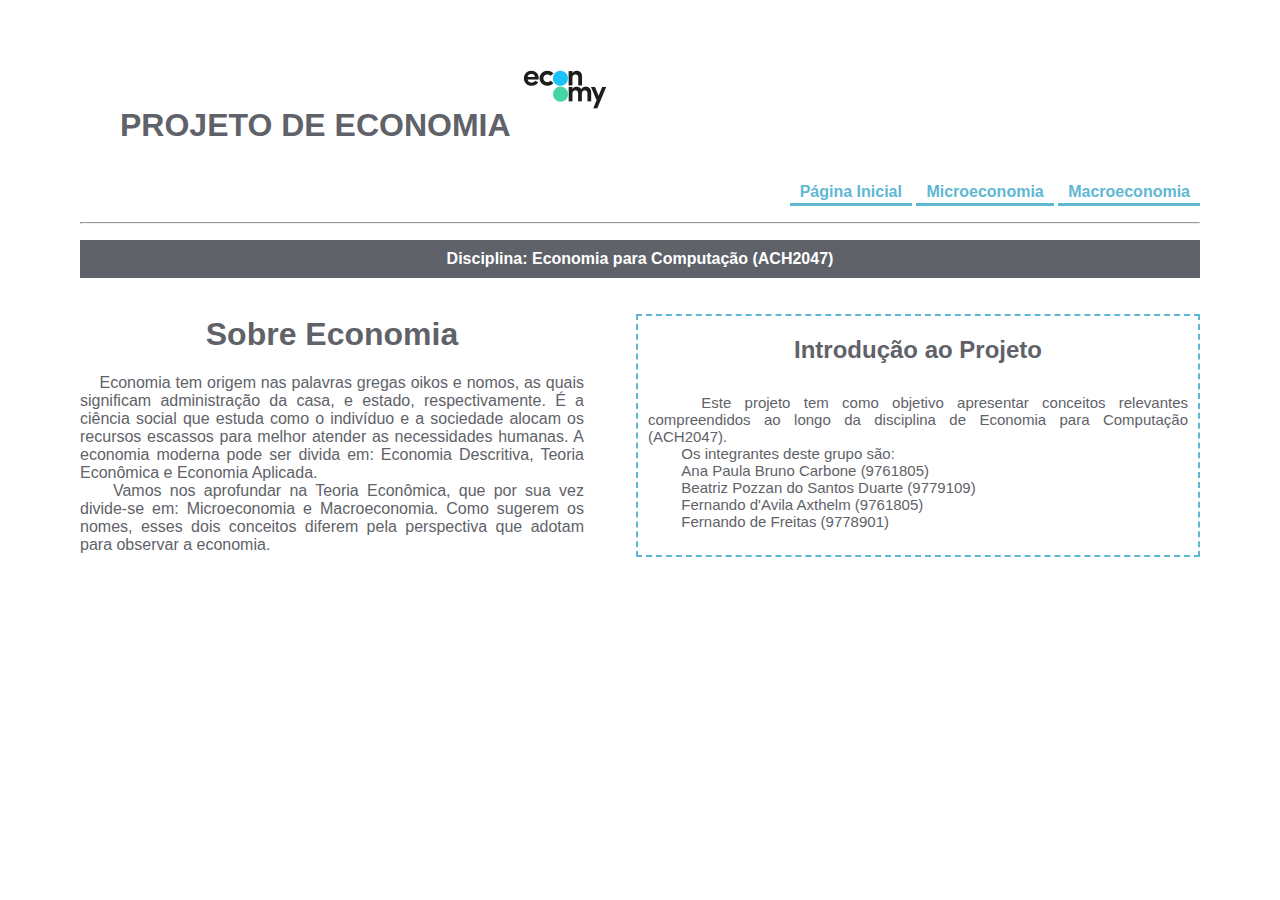
==== index.html @ 26f3d495 "inicio no git" ====
<!DOCTYPE html>
<html lang="en">
<head>
    <meta charset="UTF-8">
    <title>Projeto de Economia</title>
    <link rel="stylesheet" href="css/stylesheet.css">  <!--Importar o CSS-->
</head>
<body>
    <div class= "all">
        <div class="header">
            <ul>
                <li><h1 id="header-title"> PROJETO DE ECONOMIA </h1> </li>

                <li><img id = "logo" src="img/img-economy.jpg"></li>
            </ul>

            <nav id="header-menu" align="right">
                <ul class="header-menu-pages">
                        <li onclick="initialChanges()"> Página Inicial </li>
                        <li onclick="microChanges()"> Microeconomia </li>
                        <li onclick="macroChanges()"> Macroeconomia</li>
                </ul>
            </nav>
            <hr/>

        </div>

        <div class="options" id="options">
            <p>Disciplina: Economia para Computação (ACH2047)</p>
        </div>

        <div class = "content" id= "content">
             <div class="content-economy">
                <h1>Sobre Economia</h1>
                <p>&nbsp&nbsp&nbsp&nbspEconomia tem origem nas palavras gregas oikos e nomos, as quais significam administração da casa, e estado, respectivamente. É a ciência social que estuda como o indivíduo e a sociedade alocam os recursos escassos para melhor atender as necessidades humanas. A economia moderna pode ser divida em: Economia Descritiva, Teoria Econômica e Economia Aplicada.<br>
                &nbsp&nbsp&nbsp&nbspVamos nos aprofundar na Teoria Econômica, que por sua vez divide-se em: Microeconomia e Macroeconomia. Como sugerem os nomes, esses dois conceitos diferem pela perspectiva que adotam para observar a economia. 
                </p>
            </div>
            <div class = "content-text">
                <h2 id="content-title">Introdução ao Projeto</h2>
                <p align="justify" id="content-text">&nbsp&nbsp&nbsp&nbspEste projeto tem como objetivo apresentar conceitos relevantes compreendidos ao longo da disciplina de Economia para Computação (ACH2047). <br>
                &nbsp&nbsp&nbsp&nbsp&nbsp&nbsp&nbsp&nbspOs integrantes deste grupo são:<br>
                &nbsp&nbsp&nbsp&nbsp&nbsp&nbsp&nbsp&nbspAna Paula Bruno Carbone (9761805)<br>
                &nbsp&nbsp&nbsp&nbsp&nbsp&nbsp&nbsp&nbspBeatriz Pozzan do Santos Duarte (9779109)<br>
                &nbsp&nbsp&nbsp&nbsp&nbsp&nbsp&nbsp&nbspFernando d'Avila Axthelm (9761805)<br>
                &nbsp&nbsp&nbsp&nbsp&nbsp&nbsp&nbsp&nbspFernando de Freitas (9778901)
                </p>
            </div>
        </div>
        <script src="javascript/script.js"></script>
        <script src="javascript/script-conceitos.js"></script>
    </div>
</body>
</html>
---- css/stylesheet.css ----
body{
    margin-top: 10px;
    margin-right: 80px;
    margin-bottom: 10px;
    margin-left: 80px;
    background: #FFF;
    color: #000; /* cor da letra geral*/
    font-family: arial, sans-serif; /*se nao achar arial, browser escolhe qualquer letra*/
}

/* HEADER */

.header li{
    display: inline-block;
    text-decoration: none;
}

#header-title{
    color: #5f6268;
}

#logo{
    height: 100px;
    margin-top: 20px;
}
.header-menu-pages li{
    padding:2px 10px;
    margin:0px;
    list-style:none;
    display: inline-block;
    color: #5fb8d3;
    border-bottom:3px solid #5fb8d3;
    text-decoration: none;
    font-weight: bold;
}

.header-menu-pages li:hover{
    color: #5f6268;
    border-bottom:3px solid #5f6268;
}

/* MENU OPTIONS */

.options{
    background-color: #5f6268;
    width: 100%;
}

.options p{
    padding:10px;
    text-align: center;
    color: #FFF;
    font-weight: bold;
}

.options-menu{
    text-align: center;
}

.options-menu li{
    padding:10px;
    margin:0px;
    list-style:none;
    display: inline-block;
    color: #FFF;
    text-decoration: none;
    font-weight: bold;
}

.options-menu li:hover{
    background-color: #5fb8d3;
}

/* CONTENT */

.content-text{
    margin-top: 20px;
    float: right;
    width: 50%;
    border-color: #5fb8d3;
    border-width: 2px;
    border-style: dashed;  
    text-align: center;
    color: #5f6268;
}

.content-text h2{
   font-weight: bold;
}

.content-text p{
    font-size: 15px;
    padding: 10px;
}

.content-economy{
    float: left;
    width: 45%;
    text-align: center;
}

.content-economy h1{
    color: #5f6268;
    font-weight: bold;
}

.content-economy p{
    color: #5f6268;
    text-align: justify;
}
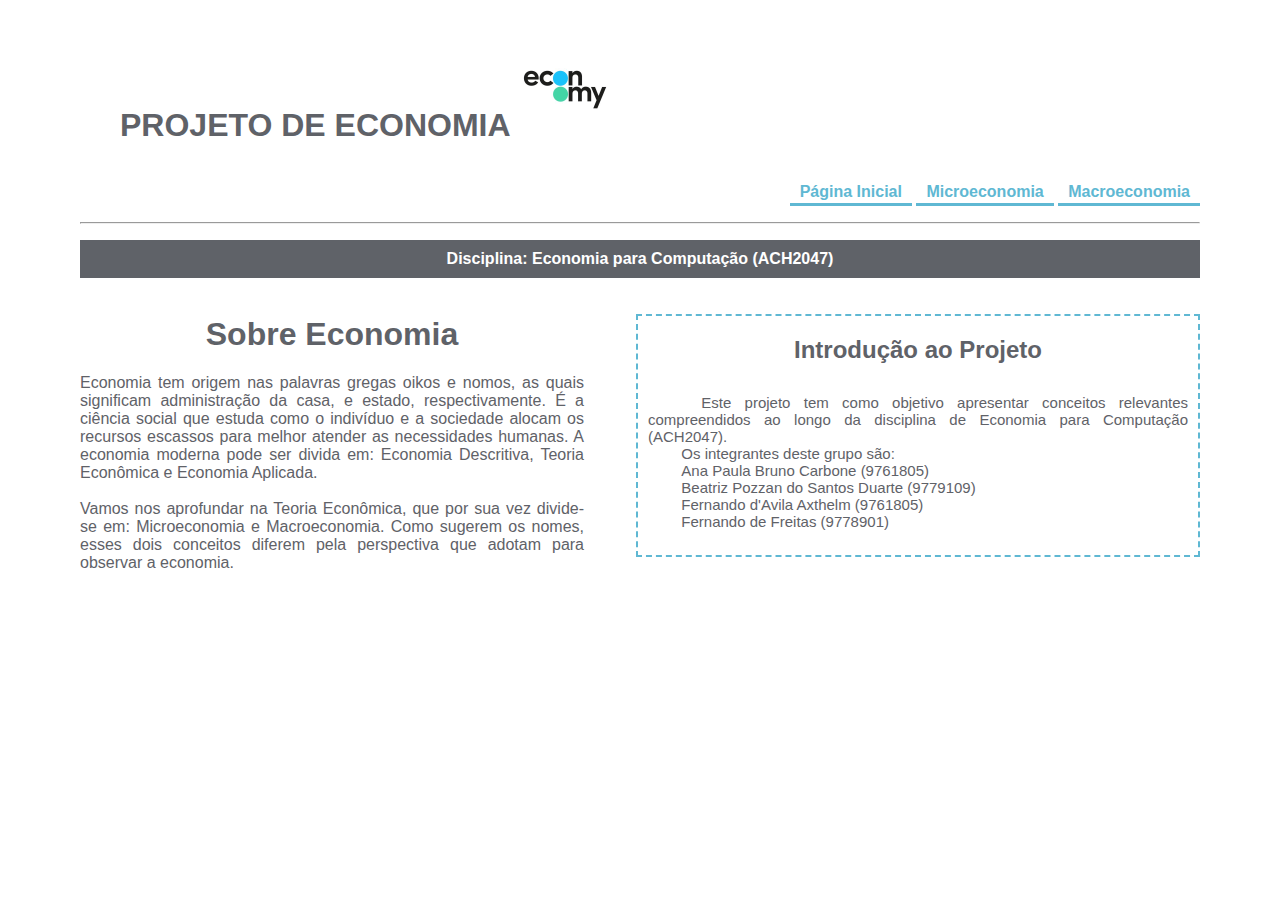
==== commit 50f83ad7: "Mudanças Ana" ====
--- a/index.html
+++ b/index.html
@@ -30,10 +30,10 @@
         </div>
 
         <div class = "content" id= "content">
-             <div class="content-economy">
+             <div class="content-economy" id="content-economy">
                 <h1>Sobre Economia</h1>
-                <p>&nbsp&nbsp&nbsp&nbspEconomia tem origem nas palavras gregas oikos e nomos, as quais significam administração da casa, e estado, respectivamente. É a ciência social que estuda como o indivíduo e a sociedade alocam os recursos escassos para melhor atender as necessidades humanas. A economia moderna pode ser divida em: Economia Descritiva, Teoria Econômica e Economia Aplicada.<br>
-                &nbsp&nbsp&nbsp&nbspVamos nos aprofundar na Teoria Econômica, que por sua vez divide-se em: Microeconomia e Macroeconomia. Como sugerem os nomes, esses dois conceitos diferem pela perspectiva que adotam para observar a economia. 
+                <p>Economia tem origem nas palavras gregas oikos e nomos, as quais significam administração da casa, e estado, respectivamente. É a ciência social que estuda como o indivíduo e a sociedade alocam os recursos escassos para melhor atender as necessidades humanas. A economia moderna pode ser divida em: Economia Descritiva, Teoria Econômica e Economia Aplicada.<br><br>
+                Vamos nos aprofundar na Teoria Econômica, que por sua vez divide-se em: Microeconomia e Macroeconomia. Como sugerem os nomes, esses dois conceitos diferem pela perspectiva que adotam para observar a economia. 
                 </p>
             </div>
             <div class = "content-text">
--- a/css/stylesheet.css
+++ b/css/stylesheet.css
@@ -37,6 +37,7 @@
 .header-menu-pages li:hover{
     color: #5f6268;
     border-bottom:3px solid #5f6268;
+    cursor: pointer;
 }
 
 /* MENU OPTIONS */
@@ -69,6 +70,7 @@
 
 .options-menu li:hover{
     background-color: #5fb8d3;
+    cursor: pointer;
 }
 
 /* CONTENT */
@@ -91,6 +93,7 @@
 .content-text p{
     font-size: 15px;
     padding: 10px;
+    color: #5f6268;
 }
 
 .content-economy{
@@ -108,3 +111,73 @@
     color: #5f6268;
     text-align: justify;
 }
+
+#content-image {
+    margin-top: 40px;
+}
+
+/* MACROECONOMIA */
+/* Controle Precos */
+.esquerda{
+    float: left;
+    width: 48%;
+    height: 540px;
+}
+
+.esquerda h1{
+    color: #5fb8d3;
+}
+
+.esquerda h2,p{
+    color: #5f6268;
+}
+
+
+.direita{
+    float: right;
+    width: 50%;
+    height: 540px;
+}
+
+.texto-esquerda{
+    text-align: justify;
+}
+
+.escolhe-precos{
+    padding-top: 20px;
+}
+
+.escolhe-precos h4{
+    color: #5f6268;
+}
+
+.graficos{
+    padding-top: 10px;
+}
+
+.menu-opcoes{
+    list-style: none;
+}
+
+.opcao{
+    text-decoration: none;
+    display: inline-block;
+
+}
+
+.opcao button{
+    background-color:#5fb8d3;
+    color: #FFF;
+    border-radius: 4px;
+    border: 1px solid #5f6268;
+    margin-left: 10px;
+}
+
+.opcao button:hover{
+    background-color: #5f6268;
+    cursor: pointer;
+}
+
+#explicacao{
+    text-align: justify;
+}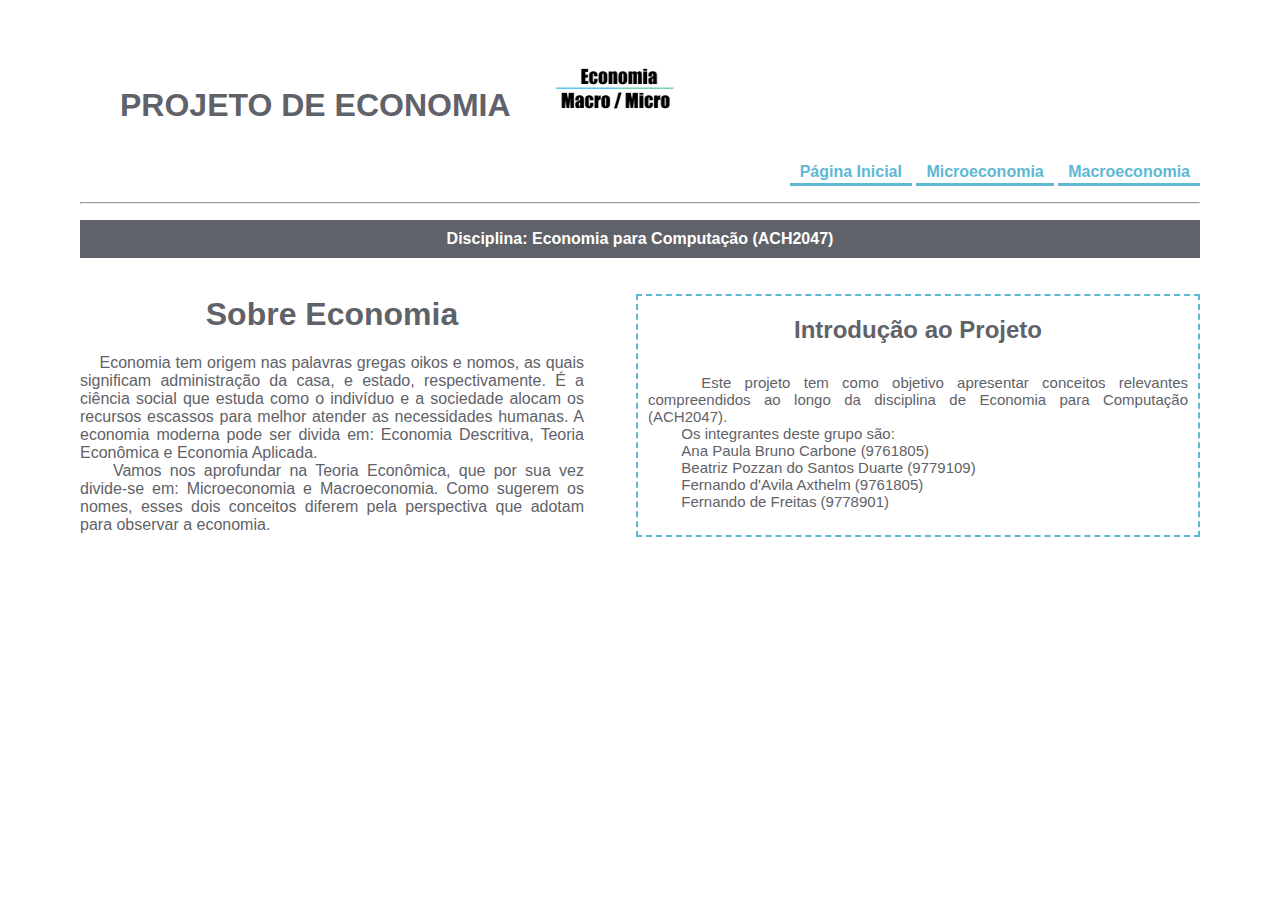
==== commit 6a5b1e9e: "mudancas fe" ====
--- a/index.html
+++ b/index.html
@@ -9,9 +9,13 @@
     <div class= "all">
         <div class="header">
             <ul>
-                <li><h1 id="header-title"> PROJETO DE ECONOMIA </h1> </li>
+                <li>
+                  <h1 id="header-title"> PROJETO DE ECONOMIA </h1>
+                 </li>
 
-                <li><img id = "logo" src="img/img-economy.jpg"></li>
+                <li>
+                    <img id = "logo" src="img/img-economy.jpg">
+                </li>
             </ul>
 
             <nav id="header-menu" align="right">
@@ -30,10 +34,10 @@
         </div>
 
         <div class = "content" id= "content">
-             <div class="content-economy" id="content-economy">
+             <div class="content-economy">
                 <h1>Sobre Economia</h1>
-                <p>Economia tem origem nas palavras gregas oikos e nomos, as quais significam administração da casa, e estado, respectivamente. É a ciência social que estuda como o indivíduo e a sociedade alocam os recursos escassos para melhor atender as necessidades humanas. A economia moderna pode ser divida em: Economia Descritiva, Teoria Econômica e Economia Aplicada.<br><br>
-                Vamos nos aprofundar na Teoria Econômica, que por sua vez divide-se em: Microeconomia e Macroeconomia. Como sugerem os nomes, esses dois conceitos diferem pela perspectiva que adotam para observar a economia. 
+                <p>&nbsp&nbsp&nbsp&nbspEconomia tem origem nas palavras gregas oikos e nomos, as quais significam administração da casa, e estado, respectivamente. É a ciência social que estuda como o indivíduo e a sociedade alocam os recursos escassos para melhor atender as necessidades humanas. A economia moderna pode ser divida em: Economia Descritiva, Teoria Econômica e Economia Aplicada.<br>
+                &nbsp&nbsp&nbsp&nbspVamos nos aprofundar na Teoria Econômica, que por sua vez divide-se em: Microeconomia e Macroeconomia. Como sugerem os nomes, esses dois conceitos diferem pela perspectiva que adotam para observar a economia.
                 </p>
             </div>
             <div class = "content-text">
@@ -51,4 +55,4 @@
         <script src="javascript/script-conceitos.js"></script>
     </div>
 </body>
-</html>+</html>
--- a/css/stylesheet.css
+++ b/css/stylesheet.css
@@ -20,8 +20,8 @@
 }
 
 #logo{
+    display: inline-block;
     height: 100px;
-    margin-top: 20px;
 }
 .header-menu-pages li{
     padding:2px 10px;
@@ -37,7 +37,6 @@
 .header-menu-pages li:hover{
     color: #5f6268;
     border-bottom:3px solid #5f6268;
-    cursor: pointer;
 }
 
 /* MENU OPTIONS */
@@ -70,7 +69,6 @@
 
 .options-menu li:hover{
     background-color: #5fb8d3;
-    cursor: pointer;
 }
 
 /* CONTENT */
@@ -81,7 +79,7 @@
     width: 50%;
     border-color: #5fb8d3;
     border-width: 2px;
-    border-style: dashed;  
+    border-style: dashed;
     text-align: center;
     color: #5f6268;
 }
@@ -93,7 +91,6 @@
 .content-text p{
     font-size: 15px;
     padding: 10px;
-    color: #5f6268;
 }
 
 .content-economy{
@@ -111,73 +108,3 @@
     color: #5f6268;
     text-align: justify;
 }
-
-#content-image {
-    margin-top: 40px;
-}
-
-/* MACROECONOMIA */
-/* Controle Precos */
-.esquerda{
-    float: left;
-    width: 48%;
-    height: 540px;
-}
-
-.esquerda h1{
-    color: #5fb8d3;
-}
-
-.esquerda h2,p{
-    color: #5f6268;
-}
-
-
-.direita{
-    float: right;
-    width: 50%;
-    height: 540px;
-}
-
-.texto-esquerda{
-    text-align: justify;
-}
-
-.escolhe-precos{
-    padding-top: 20px;
-}
-
-.escolhe-precos h4{
-    color: #5f6268;
-}
-
-.graficos{
-    padding-top: 10px;
-}
-
-.menu-opcoes{
-    list-style: none;
-}
-
-.opcao{
-    text-decoration: none;
-    display: inline-block;
-
-}
-
-.opcao button{
-    background-color:#5fb8d3;
-    color: #FFF;
-    border-radius: 4px;
-    border: 1px solid #5f6268;
-    margin-left: 10px;
-}
-
-.opcao button:hover{
-    background-color: #5f6268;
-    cursor: pointer;
-}
-
-#explicacao{
-    text-align: justify;
-}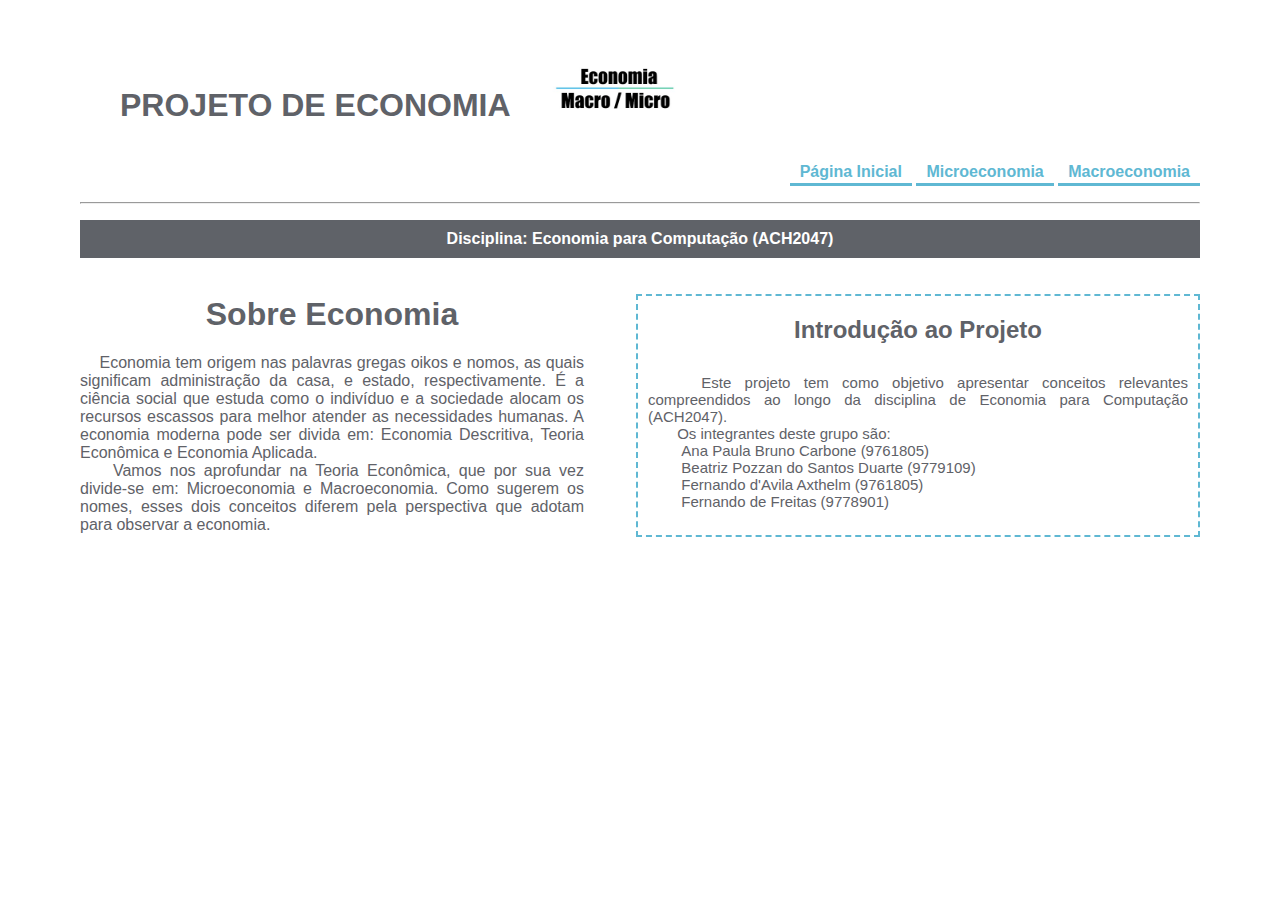
==== commit d18dc4f1: "Bug fixed" ====
--- a/index.html
+++ b/index.html
@@ -34,7 +34,7 @@
         </div>
 
         <div class = "content" id= "content">
-             <div class="content-economy">
+             <div class="content-economy" id="content-economy">
                 <h1>Sobre Economia</h1>
                 <p>&nbsp&nbsp&nbsp&nbspEconomia tem origem nas palavras gregas oikos e nomos, as quais significam administração da casa, e estado, respectivamente. É a ciência social que estuda como o indivíduo e a sociedade alocam os recursos escassos para melhor atender as necessidades humanas. A economia moderna pode ser divida em: Economia Descritiva, Teoria Econômica e Economia Aplicada.<br>
                 &nbsp&nbsp&nbsp&nbspVamos nos aprofundar na Teoria Econômica, que por sua vez divide-se em: Microeconomia e Macroeconomia. Como sugerem os nomes, esses dois conceitos diferem pela perspectiva que adotam para observar a economia.
@@ -43,7 +43,7 @@
             <div class = "content-text">
                 <h2 id="content-title">Introdução ao Projeto</h2>
                 <p align="justify" id="content-text">&nbsp&nbsp&nbsp&nbspEste projeto tem como objetivo apresentar conceitos relevantes compreendidos ao longo da disciplina de Economia para Computação (ACH2047). <br>
-                &nbsp&nbsp&nbsp&nbsp&nbsp&nbsp&nbsp&nbspOs integrantes deste grupo são:<br>
+                &nbsp&nbsp&nbsp&nbsp&nbsp&nbsp&nbspOs integrantes deste grupo são:<br>
                 &nbsp&nbsp&nbsp&nbsp&nbsp&nbsp&nbsp&nbspAna Paula Bruno Carbone (9761805)<br>
                 &nbsp&nbsp&nbsp&nbsp&nbsp&nbsp&nbsp&nbspBeatriz Pozzan do Santos Duarte (9779109)<br>
                 &nbsp&nbsp&nbsp&nbsp&nbsp&nbsp&nbsp&nbspFernando d'Avila Axthelm (9761805)<br>
--- a/css/stylesheet.css
+++ b/css/stylesheet.css
@@ -37,6 +37,7 @@
 .header-menu-pages li:hover{
     color: #5f6268;
     border-bottom:3px solid #5f6268;
+    cursor: pointer;
 }
 
 /* MENU OPTIONS */
@@ -69,6 +70,7 @@
 
 .options-menu li:hover{
     background-color: #5fb8d3;
+    cursor: pointer;
 }
 
 /* CONTENT */
@@ -91,6 +93,7 @@
 .content-text p{
     font-size: 15px;
     padding: 10px;
+    color: #5f6268;
 }
 
 .content-economy{
@@ -108,3 +111,73 @@
     color: #5f6268;
     text-align: justify;
 }
+
+#content-image {
+    margin-top: 40px;
+}
+
+/* MACROECONOMIA */
+/* Controle Precos */
+.esquerda{
+    float: left;
+    width: 48%;
+    height: 540px;
+}
+
+.esquerda h1{
+    color: #5fb8d3;
+}
+
+.esquerda h2,p{
+    color: #5f6268;
+}
+
+
+.direita{
+    float: right;
+    width: 50%;
+    height: 540px;
+}
+
+.texto-esquerda{
+    text-align: justify;
+}
+
+.escolhe-precos{
+    padding-top: 20px;
+}
+
+.escolhe-precos h4{
+    color: #5f6268;
+}
+
+.graficos{
+    padding-top: 10px;
+}
+
+.menu-opcoes{
+    list-style: none;
+}
+
+.opcao{
+    text-decoration: none;
+    display: inline-block;
+
+}
+
+.opcao button{
+    background-color:#5fb8d3;
+    color: #FFF;
+    border-radius: 4px;
+    border: 1px solid #5f6268;
+    margin-left: 10px;
+}
+
+.opcao button:hover{
+    background-color: #5f6268;
+    cursor: pointer;
+}
+
+#explicacao{
+    text-align: justify;
+}